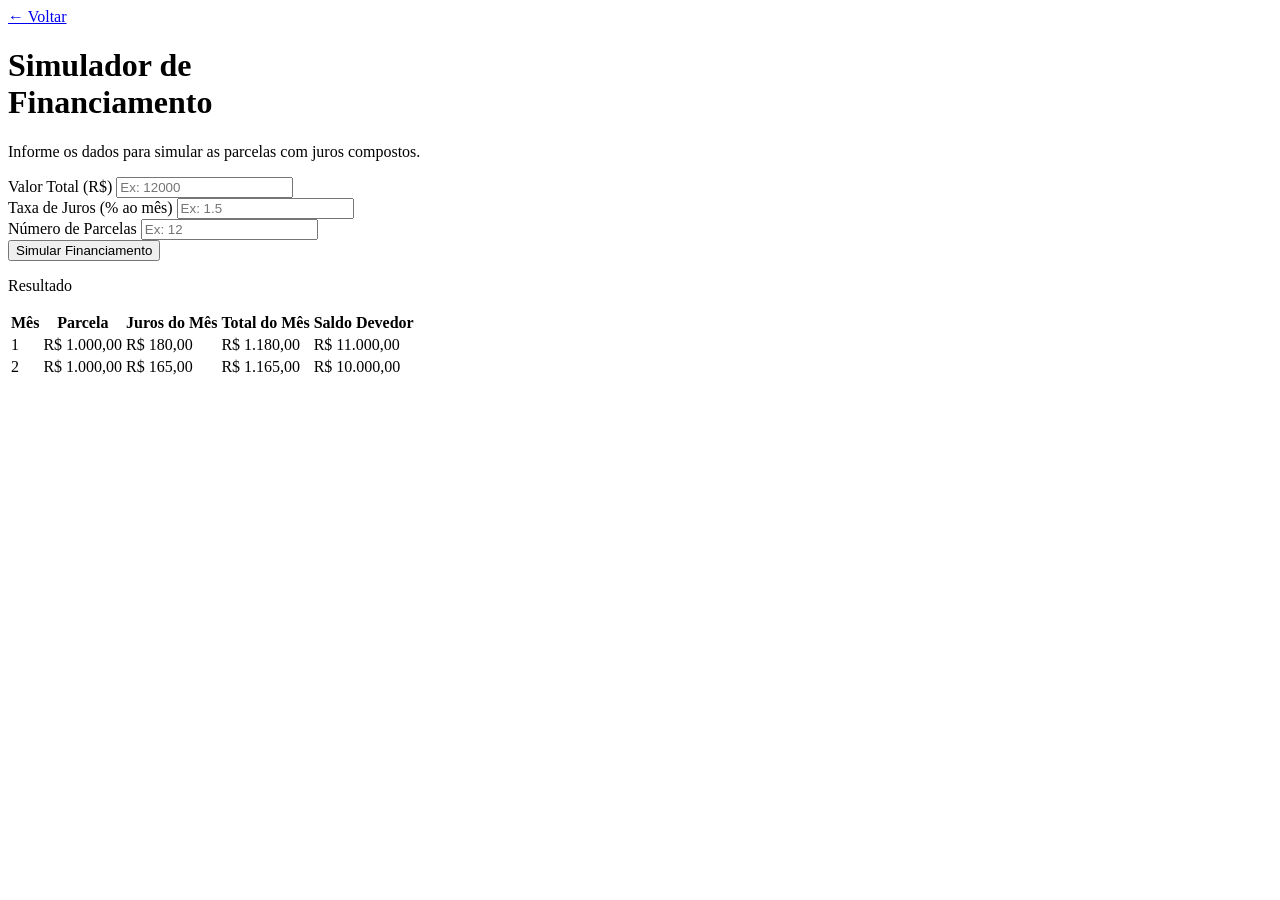
==== 07-financiamento/index.html @ 0eff9955 "Fazendo" ====
<!DOCTYPE html>
<html lang="pt-BR">
<head>
  <meta charset="UTF-8"/>
  <meta name="viewport" content="width=device-width, initial-scale=1.0"/>
  <title>Simulador de Financiamento</title>
  <link rel="stylesheet" href="style.css"/>
    <script src="financiamento.js" defer type="module"></script>
</head>
<body>

  <div class="container">

    <a href="../index.html">← Voltar</a>

    <h1>Simulador de<br><span>Financiamento</span></h1>
    <p>Informe os dados para simular as parcelas com juros compostos.</p>

    <div class="grid">
      <div class="campo">
        <label>Valor Total (R$)</label>
        <input type="number" placeholder="Ex: 12000"/>
      </div>
      <div class="campo">
        <label>Taxa de Juros (% ao mês)</label>
        <input type="number" placeholder="Ex: 1.5" step="0.1"/>
      </div>
      <div class="campo">
        <label>Número de Parcelas</label>
        <input type="number" placeholder="Ex: 12"/>
      </div>
    </div>

    <button>Simular Financiamento</button>

    <div class="resultado">
      <p class="resultado-titulo">Resultado</p>
      <div class="tabela-wrapper">
        <table>
          <thead>
            <tr>
              <th>Mês</th>
              <th>Parcela</th>
              <th>Juros do Mês</th>
              <th>Total do Mês</th>
              <th>Saldo Devedor</th>
            </tr>
          </thead>
          <tbody>
            <tr>
              <td>1</td>
              <td class="col-parcela">R$ 1.000,00</td>
              <td class="col-juros">R$ 180,00</td>
              <td class="col-total">R$ 1.180,00</td>
              <td class="col-saldo">R$ 11.000,00</td>
            </tr>
            <tr>
              <td>2</td>
              <td class="col-parcela">R$ 1.000,00</td>
              <td class="col-juros">R$ 165,00</td>
              <td class="col-total">R$ 1.165,00</td>
              <td class="col-saldo">R$ 10.000,00</td>
            </tr>
          </tbody>
        </table>
      </div>
    </div>

  </div>

</body>
</html>
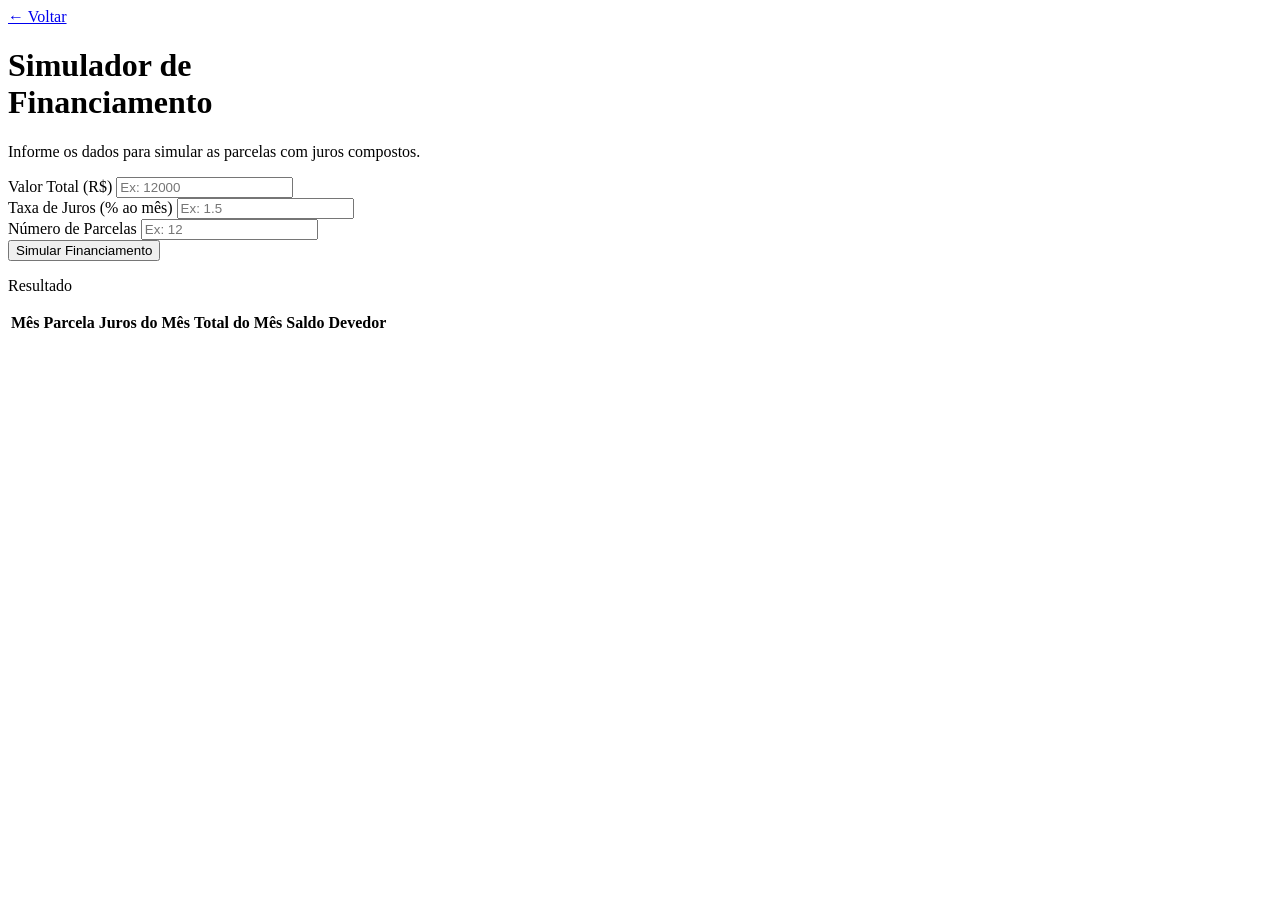
==== commit 7789c11a: "Finalizado" ====
--- a/07-financiamento/index.html
+++ b/07-financiamento/index.html
@@ -18,20 +18,20 @@
 
     <div class="grid">
       <div class="campo">
-        <label>Valor Total (R$)</label>
-        <input type="number" placeholder="Ex: 12000"/>
+        <label for="valor">Valor Total (R$)</label>
+        <input id="valor" type="number" placeholder="Ex: 12000"/>
       </div>
       <div class="campo">
-        <label>Taxa de Juros (% ao mês)</label>
-        <input type="number" placeholder="Ex: 1.5" step="0.1"/>
+        <label for="taxa">Taxa de Juros (% ao mês)</label>
+        <input id="taxa" type="number" placeholder="Ex: 1.5" step="0.1"/>
       </div>
       <div class="campo">
-        <label>Número de Parcelas</label>
-        <input type="number" placeholder="Ex: 12"/>
+        <label for="parcelas">Número de Parcelas</label>
+        <input id="parcelas" type="number" placeholder="Ex: 12"/>
       </div>
     </div>
 
-    <button>Simular Financiamento</button>
+    <button id="simular">Simular Financiamento</button>
 
     <div class="resultado">
       <p class="resultado-titulo">Resultado</p>
@@ -46,22 +46,7 @@
               <th>Saldo Devedor</th>
             </tr>
           </thead>
-          <tbody>
-            <tr>
-              <td>1</td>
-              <td class="col-parcela">R$ 1.000,00</td>
-              <td class="col-juros">R$ 180,00</td>
-              <td class="col-total">R$ 1.180,00</td>
-              <td class="col-saldo">R$ 11.000,00</td>
-            </tr>
-            <tr>
-              <td>2</td>
-              <td class="col-parcela">R$ 1.000,00</td>
-              <td class="col-juros">R$ 165,00</td>
-              <td class="col-total">R$ 1.165,00</td>
-              <td class="col-saldo">R$ 10.000,00</td>
-            </tr>
-          </tbody>
+          <tbody id="financiamentoBody"></tbody>
         </table>
       </div>
     </div>
